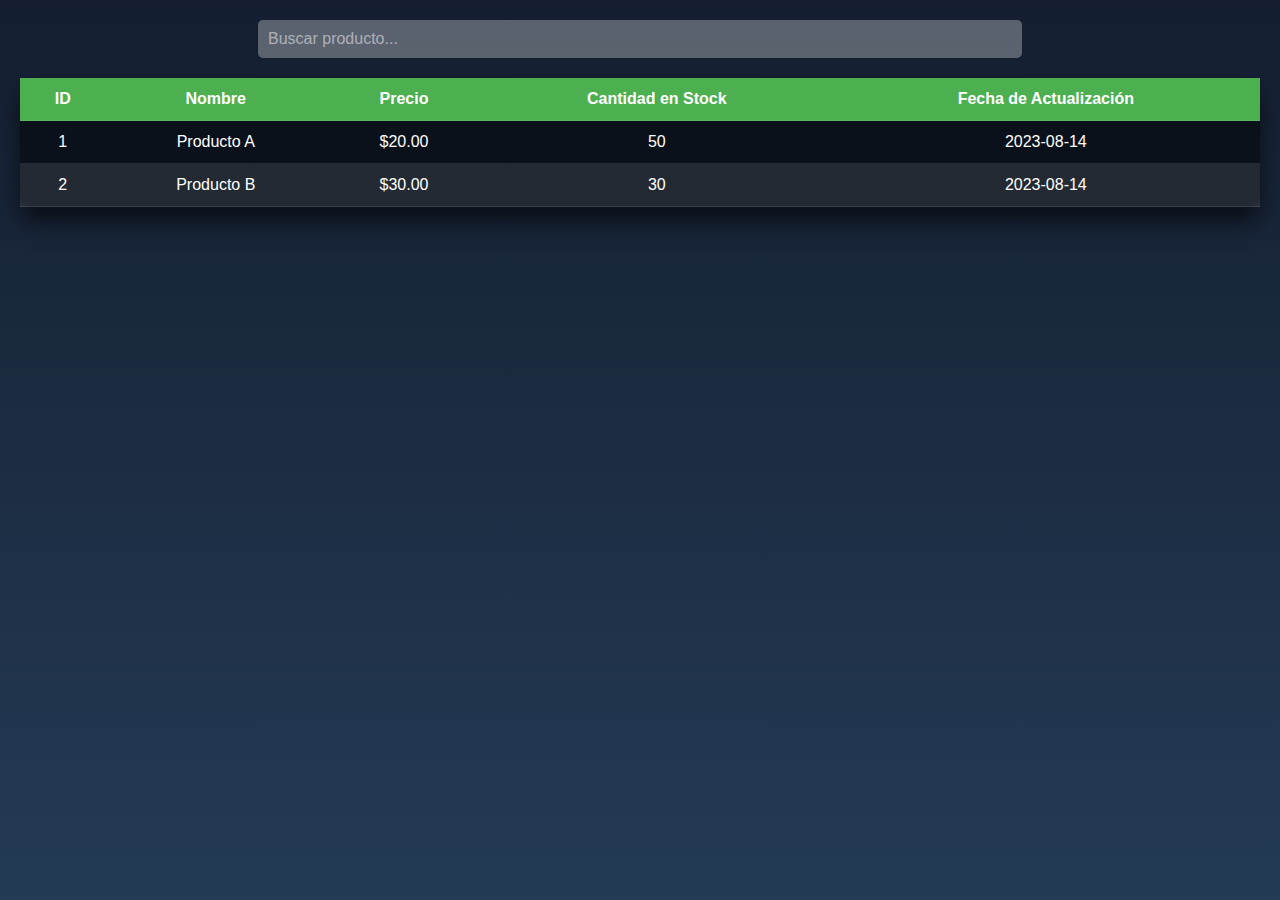
==== front/productos/productos.html @ f2639220 "login administrador y empleado (conectados al front)" ====
<!DOCTYPE html>
<html lang="en">
<head>
  <meta charset="UTF-8">
  <meta name="viewport" content="width=device-width, initial-scale=1.0">
  <link rel="stylesheet" href="productos.css">
  <title>Pro Sidebar</title>
</head>
<body>
  <div class="layout has-sidebar fixed-sidebar fixed-header">
    <!-- Sidebar code here -->
    <aside id="sidebar" class="sidebar break-point-sm has-bg-image">
      <!-- Sidebar content here -->
    </aside>
    
    <div id="overlay" class="overlay"></div>
    
    <!-- Main content -->
    <div class="layout">
      <main class="content">
        <div class="table-container">
          <div class="search-container">
            <input type="text" id="search" placeholder="Buscar producto...">
          </div>
          <table class="product-table">
            <thead>
              <tr>
                <th>ID</th>
                <th>Nombre</th>
                <th>Precio</th>
                <th>Cantidad en Stock</th>
                <th>Fecha de Actualización</th>
              </tr>
            </thead>
            <tbody>
              <tr>
                <td>1</td>
                <td>Producto A</td>
                <td>$20.00</td>
                <td>50</td>
                <td>2023-08-14</td>
              </tr>
              <tr>
                <td>2</td>
                <td>Producto B</td>
                <td>$30.00</td>
                <td>30</td>
                <td>2023-08-14</td>
              </tr>
              <!-- Add more rows for other products -->
            </tbody>
          </table>
        </div>
      </main>
      <div class="overlay"></div>
    </div>
  </div>
</body>
</html>
---- front/productos/productos.css ----
html {
    height: 100%;
  }
  
  body {
    margin: 0;
    padding: 0;
    font-family: sans-serif;
    background: linear-gradient(#141e30, #243b55);
  }
  
  .login-box {
    position: absolute;
    top: 50%;
    left: 50%;
    width: 430px;
    padding: 40px 25px;
    transform: translate(-50%, -50%);
    background: rgba(0, 0, 0, 0.5);
    box-sizing: border-box;
    box-shadow: 0 15px 25px rgba(0, 0, 0, 0.6);
    border-radius: 10px;
    text-align: center;
  }
  
  .logo {
    margin-bottom: 20px;
  }
  
  .logo img {
    max-width: 150px;
    height: auto;
  }
  
  .login-box h2 {
    margin: 0 0 10px;
    padding: 0;
    color: #4caf50;
    text-align: center;
  }
  
  .login-box p {
    margin: 0 0 20px;
    padding: 0;
    color: #fff;
    text-align: center;
  }
  
  .login-box .option-button {
    display: block;
    margin: 10px auto;
    padding: 10px 20px;
    color: #4caf50;
    font-size: 16px;
    text-decoration: none;
    text-transform: uppercase;
    overflow: hidden;
    transition: 0.5s;
    letter-spacing: 4px;
    border: 1px solid #4caf50;
    border-radius: 5px;
    width: 60%;
  }
  
  .login-box .option-button:hover {
    background: #4caf50;
    color: #fff;
    box-shadow: 0 0 5px #4caf50,
                0 0 25px #4caf50,
                0 0 50px #4caf50,
                0 0 100px #4caf50;
  }
  
  .table-container {
    padding: 20px;
  }
  
  .product-table {
    width: 100%;
    border-collapse: collapse;
    background-color: rgba(0, 0, 0, 0.5);
    box-shadow: 0 15px 25px rgba(0, 0, 0, 0.6);
    border-radius: 10px;
  }
  
  .product-table th,
  .product-table td {
    padding: 12px;
    text-align: center;
    color: #fff;
    border-bottom: 1px solid rgba(255, 255, 255, 0.1);
  }
  
  .product-table th {
    background-color: #4caf50;
  }
  
  .product-table tr:nth-child(even) {
    background-color: rgba(255, 255, 255, 0.1);
  }
  
  .search-container {
    margin-bottom: 20px;
    text-align: center;
  }
  
  #search {
    padding: 10px;
    width: 60%;
    border: none;
    border-radius: 5px;
    font-size: 16px;
    background-color: rgba(255, 255, 255, 0.3);
    color: #fff;
  }
  
  #search::placeholder {
    color: rgba(255, 255, 255, 0.5);
  }
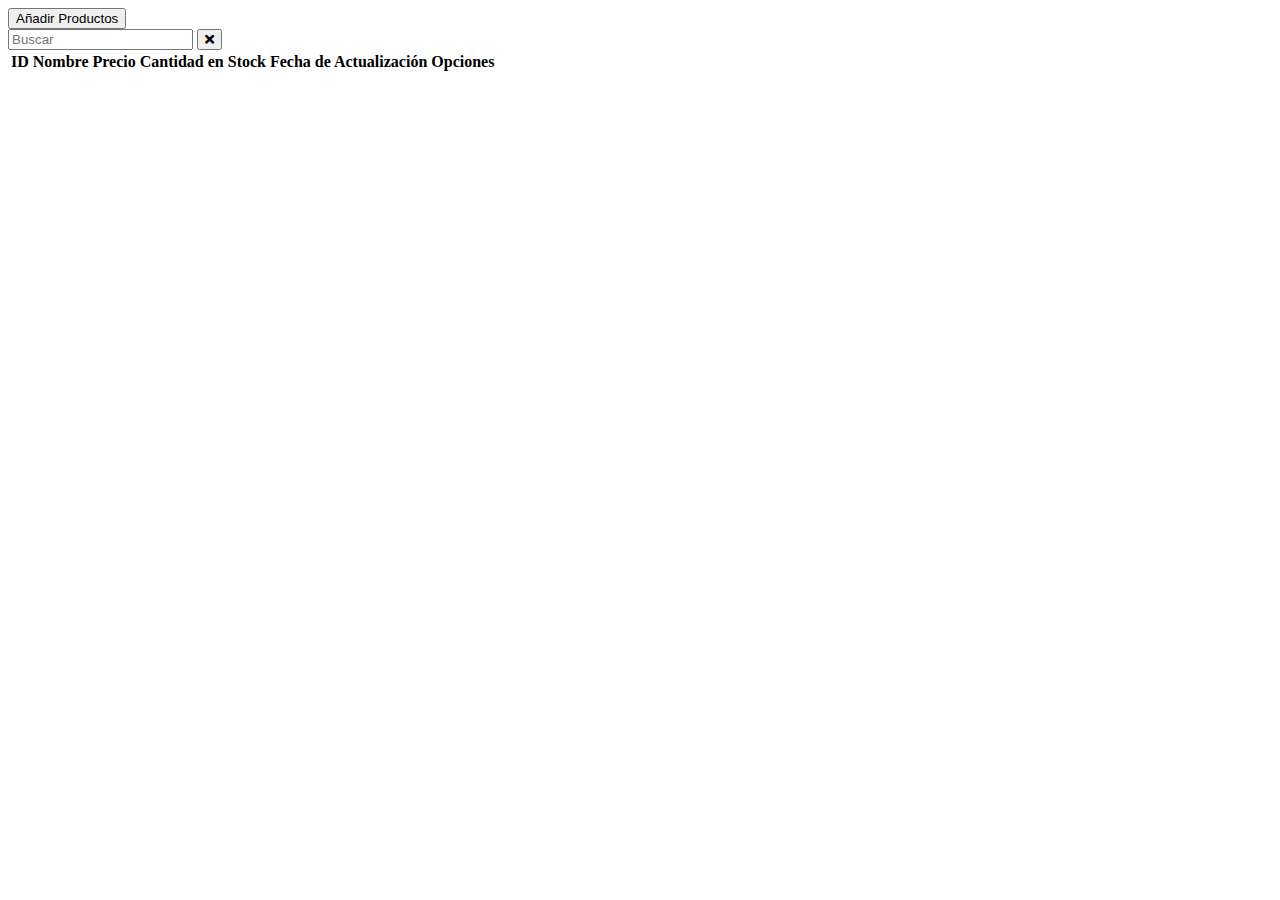
==== commit 3958d878: "sistema" ====
--- a/front/productos/productos.html
+++ b/front/productos/productos.html
@@ -3,26 +3,52 @@
 <head>
   <meta charset="UTF-8">
   <meta name="viewport" content="width=device-width, initial-scale=1.0">
-  <link rel="stylesheet" href="productos.css">
+  <link rel="stylesheet" href="/static/productos/productos.css">
+  <link rel="stylesheet" href="/static/productos/boton.css">
+  <link rel="stylesheet" href="/static/productos/barra_de_busqueda.css">
   <title>Pro Sidebar</title>
 </head>
+
 <body>
   <div class="layout has-sidebar fixed-sidebar fixed-header">
     <!-- Sidebar code here -->
     <aside id="sidebar" class="sidebar break-point-sm has-bg-image">
       <!-- Sidebar content here -->
     </aside>
-    
-    <div id="overlay" class="overlay"></div>
-    
+     
     <!-- Main content -->
     <div class="layout">
       <main class="content">
         <div class="table-container">
-          <div class="search-container">
-            <input type="text" id="search" placeholder="Buscar producto...">
+          <button id="btnAgregarProductos" class="btn-agregar">Añadir Productos</button>
+          <div class="search-container"> 
+            <link rel="stylesheet" href="https://cdnjs.cloudflare.com/ajax/libs/font-awesome/5.15.3/css/all.min.css">
+              <div class="boxy">
+              <input id = "search" type="text" placeholder="Buscar" class="iconInput">
+             <button class="icon"><i class="fas fa-times"></i></button>
+    </div>
+    <div id="formularioAgregar" style="display: none;">
+      <h2>Agregar Producto</h2>
+      <form id="formulario">
+        <!-- Campos del formulario -->
+        <label for="nombre">Nombre:</label>
+        <input type="text" id="nombre" name="nombre" required  ><br>
+    
+        <label for="precio">Precio:</label>
+        <input type="number" id="precio" name="precio" required min="0"><br>
+    
+        <label for="stock">Unidades</label>
+        <input type="number" id="stock" name="stock" required min="0"><br>
+    
+        <!-- Agregar más campos según sea necesario -->
+    
+        <button type="submit" id = "btnGuardar">Guardar</button>
+        <button type="button" id ="btnCancelar">Cancelar</button>
+      </form>
+    </div>
+    
           </div>
-          <table class="product-table">
+          <table id="tabla_productos" class="product-table">
             <thead>
               <tr>
                 <th>ID</th>
@@ -30,30 +56,22 @@
                 <th>Precio</th>
                 <th>Cantidad en Stock</th>
                 <th>Fecha de Actualización</th>
+                <th>Opciones</th>
               </tr>
             </thead>
-            <tbody>
-              <tr>
-                <td>1</td>
-                <td>Producto A</td>
-                <td>$20.00</td>
-                <td>50</td>
-                <td>2023-08-14</td>
-              </tr>
-              <tr>
-                <td>2</td>
-                <td>Producto B</td>
-                <td>$30.00</td>
-                <td>30</td>
-                <td>2023-08-14</td>
-              </tr>
-              <!-- Add more rows for other products -->
-            </tbody>
           </table>
         </div>
       </main>
-      <div class="overlay"></div>
     </div>
   </div>
+
+  <!-- Incluye las librerías de DataTables y el código JavaScript -->
+  <link rel="stylesheet" type="text/css" href="\static\DataTable\css\dataTables.dataTables.min.css">
+  <link rel="stylesheet" href="\static\DataTable\css\dataTables.bootstrap4.css">
+  <script type="text/javascript" charset="utf8" src="https://code.jquery.com/jquery-3.6.0.min.js"></script>
+  <script type="text/javascript" charset="utf8" src="https://cdn.datatables.net/1.11.5/js/jquery.dataTables.js"></script>
+  <script src="/static/productos/productos.js"></script>
+  <!-- <script src="/static/productos/tabla_productos.js"></script> -->
+  
 </body>
 </html>
